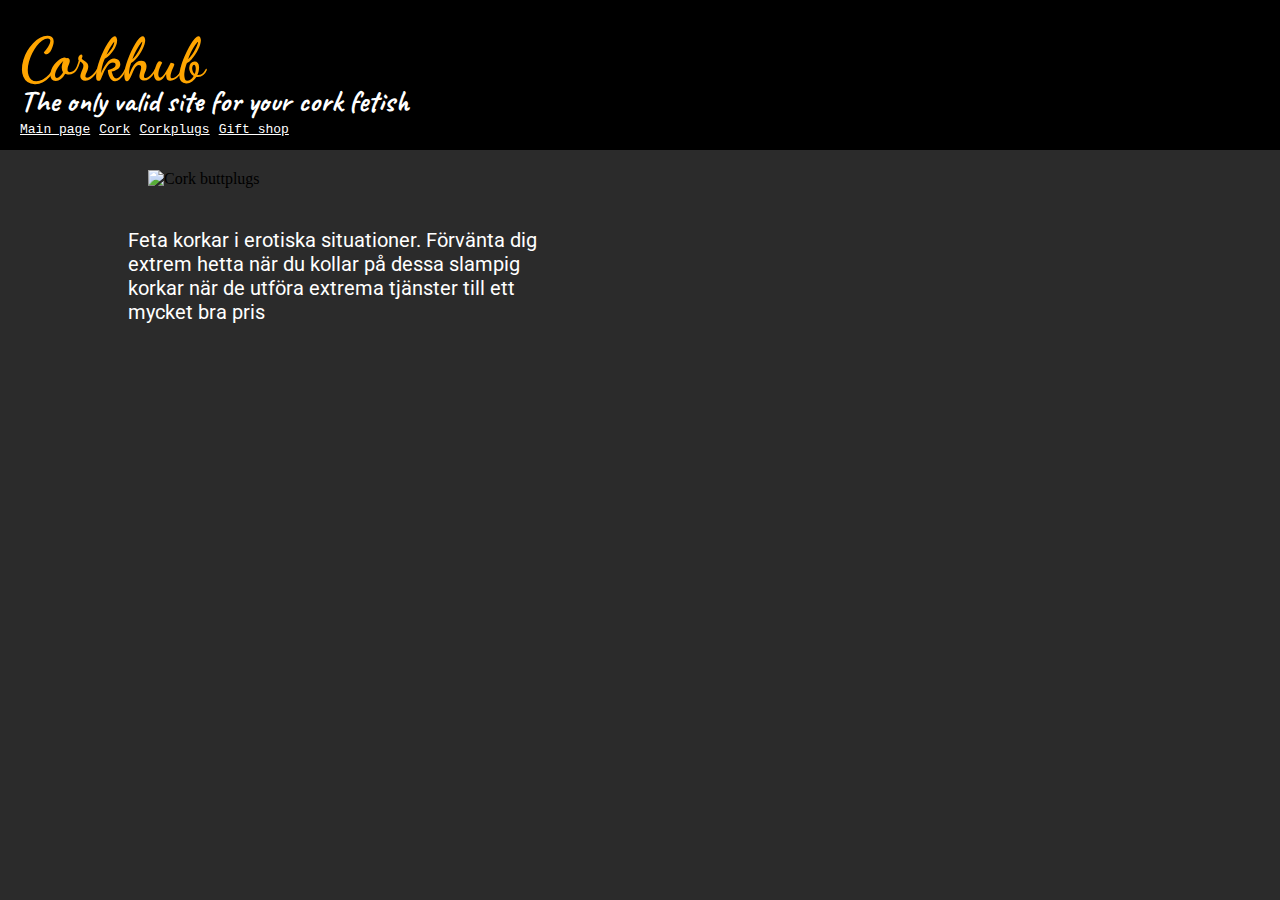
==== index.html @ 4415b62c "v 0.01 v2" ====
<!DOCTYPE html>
<html lang="en" dir="ltr">

<head>
  <meta charset="utf-8">
  <title>Corkhub</title>
  <link rel="stylesheet" href="index.css">
  <link href="https://fonts.googleapis.com/css2?family=Caveat&family=Dancing+Script&display=swap" rel="stylesheet">
  <link href="https://fonts.googleapis.com/css2?family=Roboto:wght@100&display=swap" rel="stylesheet">
  <link rel="icon" href="/favicon.ico" type="image/gif" sizes="16x16">
</head>

<body>
  <div class="rubrik">
    <h1 id="rubrik">Corkhub</h1>
    <h2 id="underrubrik">The only valid site for your cork fetish</h2>
    <a class="navigation" href="./index.html">Main page</a class="navigation">
    <a class="navigation" href="./cork.html"> Cork</a class="navigation">
    <a class="navigation" href="./corkplugs.html"> Corkplugs</a class="navigation">
    <a class="navigation" href="./shop.html"> Gift shop</a class="navigation">
  </div>
  <div id="mor">
    <img id="cork1" src="https://taliejaneinteriors.com/wp-content/uploads/2017/08/cork-wine-stoppers.jpg" alt="Cork buttplugs">
    <p id="text1">Feta korkar i erotiska situationer. Förvänta dig extrem hetta när du kollar på
      dessa slampig korkar när de utföra extrema tjänster till ett mycket bra pris</p>
  </div>
</body>

</html>
---- index.css ----
body {
  margin: auto;
  background-color: #2b2b2b;
}

.rubrik {
  width: 100vw !important;
  padding: 20px;
  background: black !important;
  line-height: 1px;
}

.navigation {
  font-family: monospace;
  color: white;
  padding-right: 5px;
}

#rubrik {
  color: orange;
  font-family: 'Dancing Script', cursive;
  font-size: 60px;
}

#mor {
  width: 80%;
  margin: auto;
}

#underrubrik {
  font-family: 'Caveat', cursive;
  color: white;
  font-size: 30px;
}

#cork1 {
  width: 500px;
  max-width: 1000px;
  padding: 20px;
}

#text1 {
  font-family: 'Roboto', sans-serif;
  font-size: 20px;
  width: 40%;
  color: white;
}
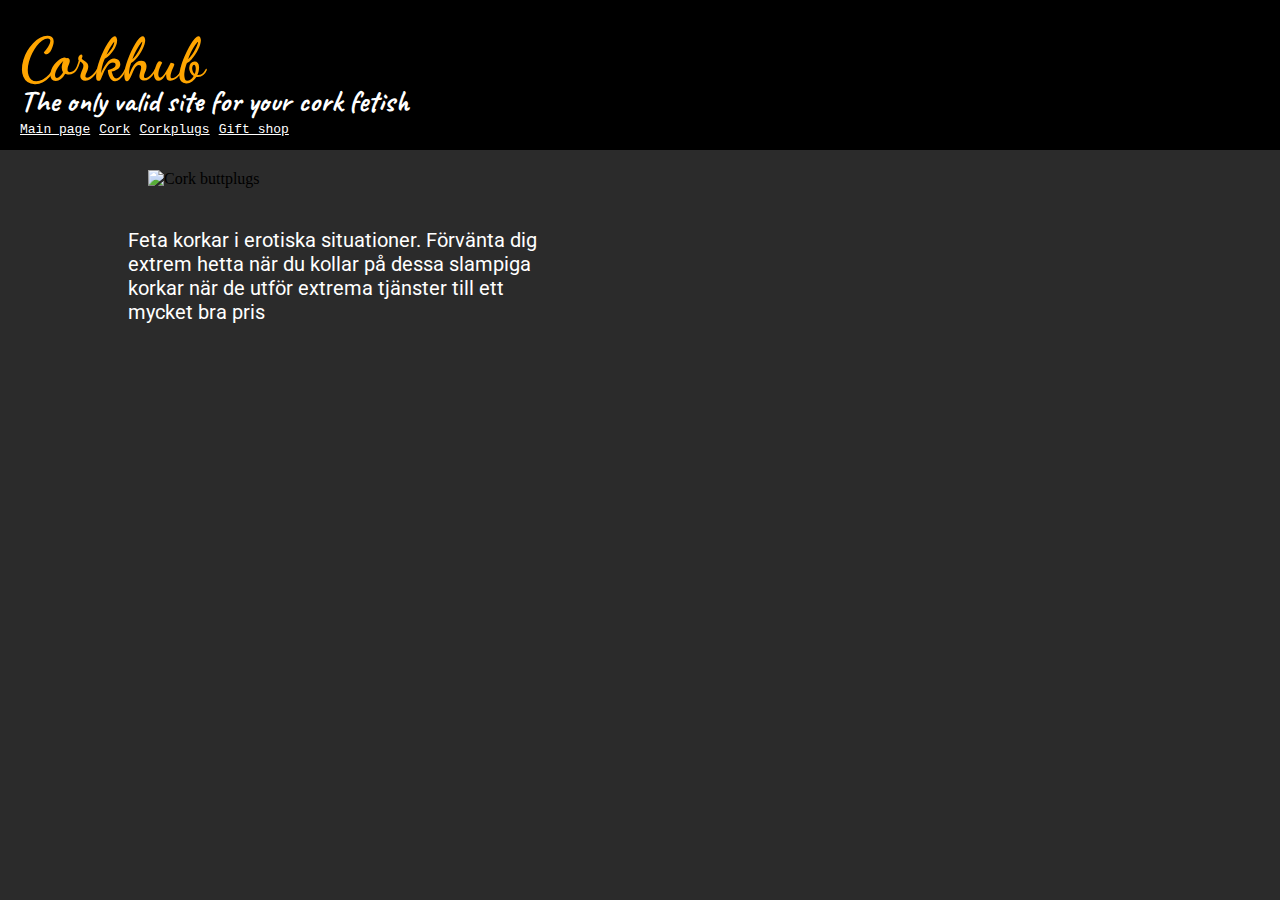
==== commit 2232ced6: "grammatik" ====
--- a/index.html
+++ b/index.html
@@ -22,8 +22,8 @@
   <div id="mor">
     <img id="cork1" src="https://taliejaneinteriors.com/wp-content/uploads/2017/08/cork-wine-stoppers.jpg" alt="Cork buttplugs">
     <p id="text1">Feta korkar i erotiska situationer. Förvänta dig extrem hetta när du kollar på
-      dessa slampig korkar när de utföra extrema tjänster till ett mycket bra pris</p>
+      dessa slampiga korkar när de utför extrema tjänster till ett mycket bra pris</p>
   </div>
 </body>
 
-</html>+</html>
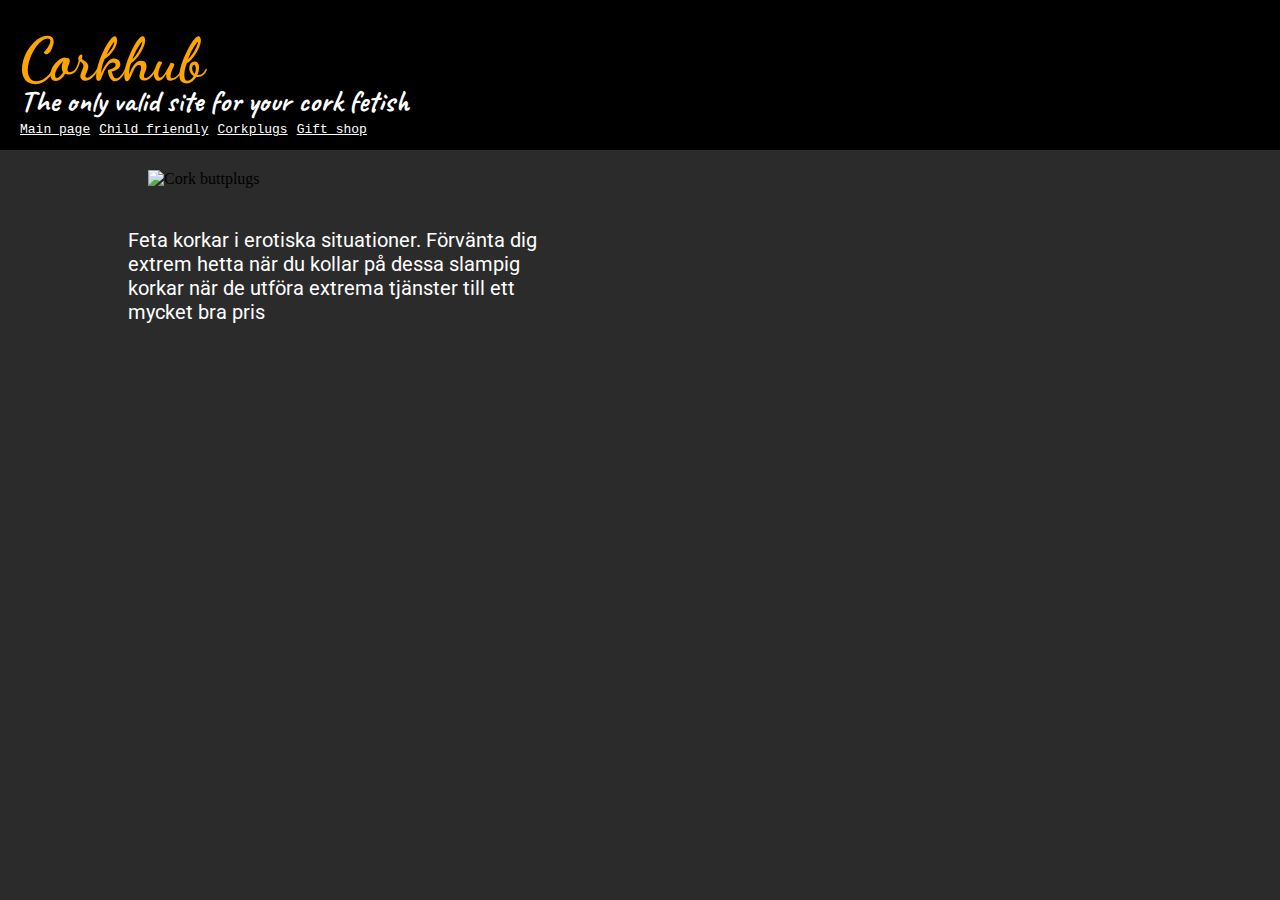
==== commit 4581ca3a: "v 0.03" ====
--- a/index.html
+++ b/index.html
@@ -15,15 +15,15 @@
     <h1 id="rubrik">Corkhub</h1>
     <h2 id="underrubrik">The only valid site for your cork fetish</h2>
     <a class="navigation" href="./index.html">Main page</a class="navigation">
-    <a class="navigation" href="./cork.html"> Cork</a class="navigation">
+    <a class="navigation" href="./cork.html"> Child friendly</a class="navigation">
     <a class="navigation" href="./corkplugs.html"> Corkplugs</a class="navigation">
     <a class="navigation" href="./shop.html"> Gift shop</a class="navigation">
   </div>
   <div id="mor">
     <img id="cork1" src="https://taliejaneinteriors.com/wp-content/uploads/2017/08/cork-wine-stoppers.jpg" alt="Cork buttplugs">
     <p id="text1">Feta korkar i erotiska situationer. Förvänta dig extrem hetta när du kollar på
-      dessa slampiga korkar när de utför extrema tjänster till ett mycket bra pris</p>
+      dessa slampig korkar när de utföra extrema tjänster till ett mycket bra pris</p>
   </div>
 </body>
 
-</html>
+</html>--- a/index.css
+++ b/index.css
@@ -44,4 +44,8 @@
   font-size: 20px;
   width: 40%;
   color: white;
+}
+
+.pics {
+  display: block;
 }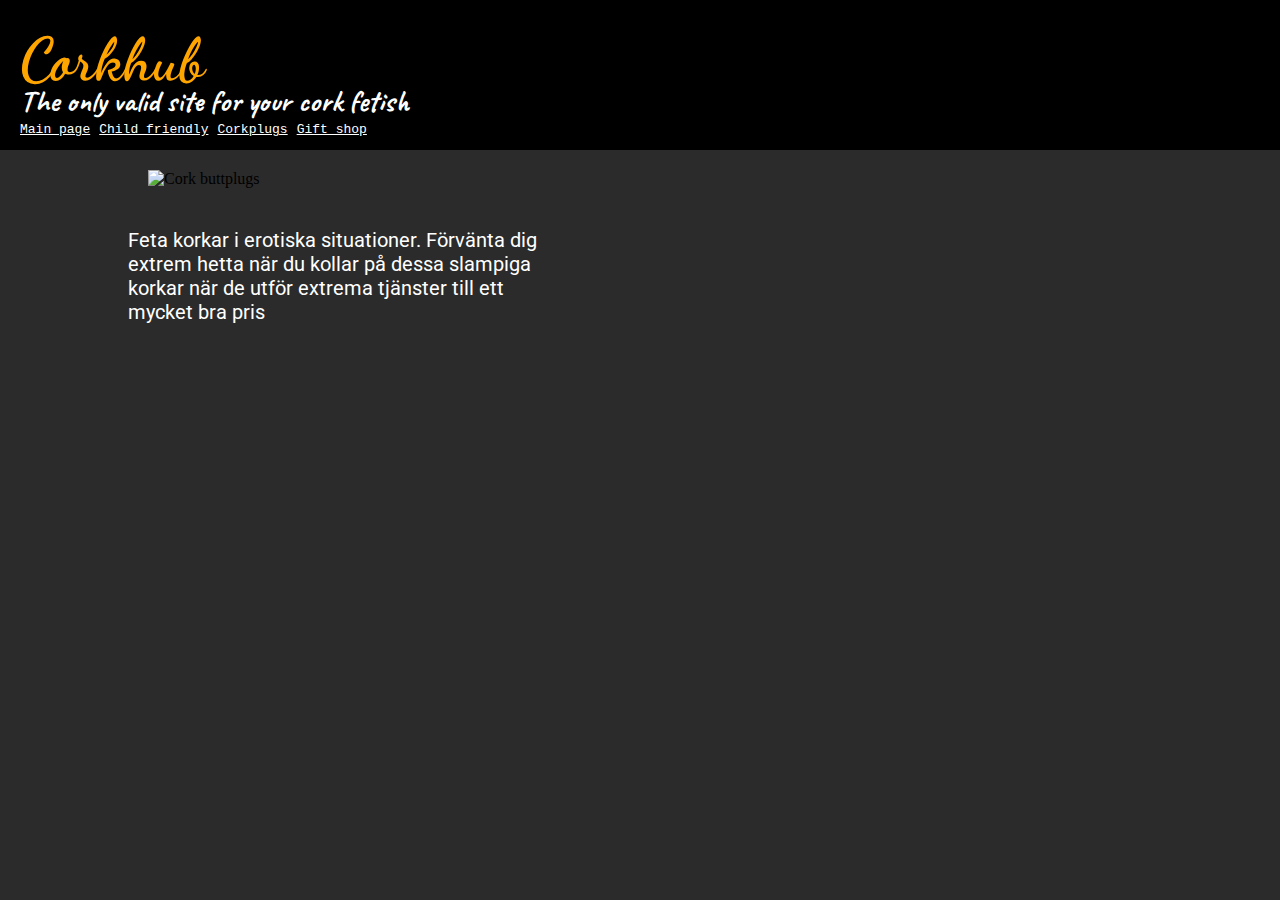
==== commit edc2a5f6: "yes" ====
--- a/index.html
+++ b/index.html
@@ -22,8 +22,8 @@
   <div id="mor">
     <img id="cork1" src="https://taliejaneinteriors.com/wp-content/uploads/2017/08/cork-wine-stoppers.jpg" alt="Cork buttplugs">
     <p id="text1">Feta korkar i erotiska situationer. Förvänta dig extrem hetta när du kollar på
-      dessa slampig korkar när de utföra extrema tjänster till ett mycket bra pris</p>
+      dessa slampiga korkar när de utför extrema tjänster till ett mycket bra pris</p>
   </div>
 </body>
 
-</html>+</html>
